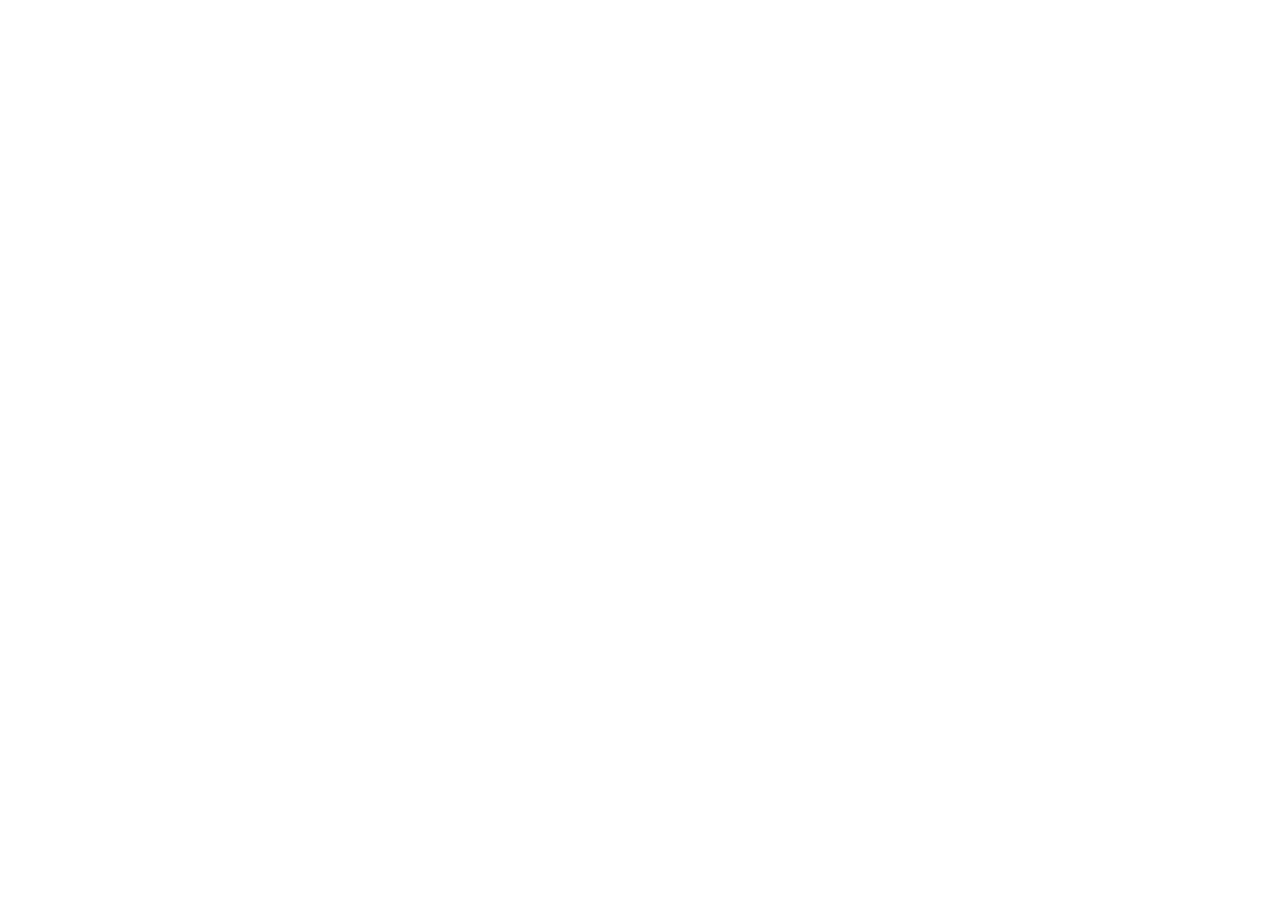
==== confconnect.html @ 3870aa35 "Add files via upload" ====
<!doctype html>
<html>
     <head>
          <title>Connections | F451</title>
          <style>
               @import url('https://fonts.googleapis.com/css2?family=Geist+Pixel&family=Redaction+35:ital,wght@0,400;0,700;1,400&family=Redaction+50:ital,wght@0,400;0,700;1,400&display=swap');

::selection{
     background:rgba(196, 91, 46,0.5);
     color:#ffefdf;
}

/*headings*/

h2, h3, h4, h5, h6{
     font-family:"Redaction 50";
}

/*page's body*/
body{
     font-size:14px;
     font-family:courier new;
}

.wholebody{
     background-color:rgba(0,0,0,0.3);
     height:500px;
     box-shadow:0px 0px 20px 5px rgba(255,255,255,0.1);
}

/*main content*/
.main{
     display:flex;
}

.content{
     margin:20px;
     height:500px;
     color:white;
}

p{
     line-height:1.5;
}

/*blockquotes*/
blockquote{
     font-size:16px;
     color:#ffbb6f;
}
          </style>
     </head>
     <body>
          <div class="content">
               
          </div>
     </body>
</html>
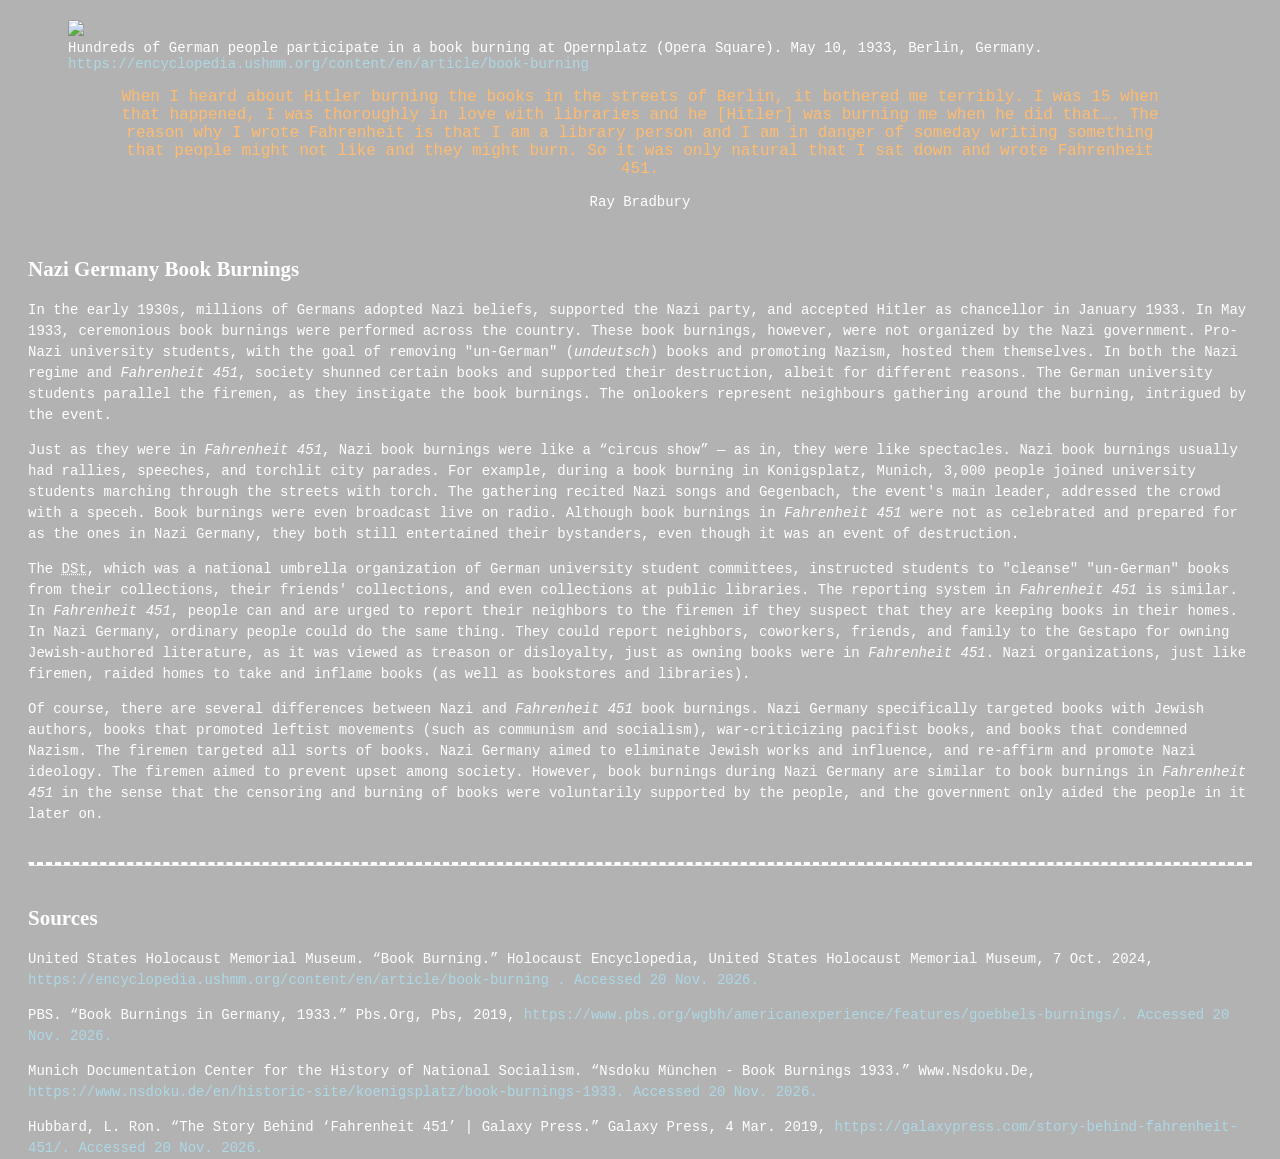
==== commit 012f5d89: "Update confconnect.html" ====
--- a/confconnect.html
+++ b/confconnect.html
@@ -5,13 +5,12 @@
           <style>
                @import url('https://fonts.googleapis.com/css2?family=Geist+Pixel&family=Redaction+35:ital,wght@0,400;0,700;1,400&family=Redaction+50:ital,wght@0,400;0,700;1,400&display=swap');
 
-::selection{
+               ::selection{
      background:rgba(196, 91, 46,0.5);
      color:#ffefdf;
 }
 
 /*headings*/
-
 h2, h3, h4, h5, h6{
      font-family:"Redaction 50";
 }
@@ -20,17 +19,7 @@
 body{
      font-size:14px;
      font-family:courier new;
-}
-
-.wholebody{
      background-color:rgba(0,0,0,0.3);
-     height:500px;
-     box-shadow:0px 0px 20px 5px rgba(255,255,255,0.1);
-}
-
-/*main content*/
-.main{
-     display:flex;
 }
 
 .content{
@@ -43,6 +32,26 @@
      line-height:1.5;
 }
 
+a{
+     color:lightblue;
+     text-decoration:none;
+}
+
+/*scrollbar*/
+::-webkit-scrollbar {
+  width: 15px;
+  height: 10px;
+}
+
+::-webkit-scrollbar-track {
+  background: rgba(90, 99, 194, 0.3); 
+}
+
+::-webkit-scrollbar-thumb {
+  background: rgb(122, 153, 184); 
+  border: 2px solid black; 
+}
+
 /*blockquotes*/
 blockquote{
      font-size:16px;
@@ -52,7 +61,31 @@
      </head>
      <body>
           <div class="content">
-               
+               <figure>
+                    <img src="https://encyclopedia.ushmm.org/images/large/485862cd-b142-4c05-9a6f-c809642d4740.jpeg" style="width:100%;">
+                    <figcaption>Hundreds of German people participate in a book burning at Opernplatz (Opera Square). May 10, 1933, Berlin, Germany. <a href="https://encyclopedia.ushmm.org/content/en/article/book-burning">https://encyclopedia.ushmm.org/content/en/article/book-burning</a></figcaption>
+               </figure>
+               <figure style="text-align:center;">
+                    <blockquote>When I heard about Hitler burning the books in the streets of Berlin, it bothered me terribly. I was 15 when that happened, I was thoroughly in love with libraries and he [Hitler] was burning me when he did that…. The reason why I wrote Fahrenheit is that I am a library person and I am in danger of someday writing something that people might not like and they might burn. So it was only natural that I sat down and wrote Fahrenheit 451.</blockquote>
+                    <figcaption>Ray Bradbury</figcaption>
+               </figure>
+               <br>
+               <h2>Nazi Germany Book Burnings</h2>
+               <p>In the early 1930s, millions of Germans adopted Nazi beliefs, supported the Nazi party, and accepted Hitler as chancellor in January 1933. In May 1933, ceremonious book burnings were performed across the country. These book burnings, however, were not organized by the Nazi government. Pro-Nazi university students, with the goal of removing "un-German" (<i>undeutsch</i>) books and promoting Nazism, hosted them themselves. In both the Nazi regime and <i>Fahrenheit 451</i>, society shunned certain books and supported their destruction, albeit for different reasons. The German university students parallel the firemen, as they instigate the book burnings. The onlookers represent neighbours gathering around the burning, intrigued by the event.</p>
+               <p>Just as they were in <i>Fahrenheit 451</i>, Nazi book burnings were like a <q>circus show</q> — as in, they were like spectacles. Nazi book burnings usually had rallies, speeches, and torchlit city parades. For example, during a book burning in Konigsplatz, Munich, 3,000 people joined university students marching through the streets with torch. The gathering recited Nazi songs and Gegenbach, the event's main leader, addressed the crowd with a speceh. Book burnings were even broadcast live on radio. Although book burnings in <i>Fahrenheit 451</i> were not as celebrated and prepared for as the ones in Nazi Germany, they both still entertained their bystanders, even though it was an event of destruction.</p>
+               <p>The <abbr title="Deutsche Studentenschaft -- German Student Union">DSt</abbr>, which was a national umbrella organization of German university student committees, instructed students to "cleanse" "un-German" books from their collections, their friends' collections, and even collections at public libraries. The reporting system in <i>Fahrenheit 451</i> is similar. In <i>Fahrenheit 451</i>, people can and are urged to report their neighbors to the firemen if they suspect that they are keeping books in their homes. In Nazi Germany, ordinary people could do the same thing. They could report neighbors, coworkers, friends, and family to the Gestapo for owning Jewish-authored literature, as it was viewed as treason or disloyalty, just as owning books were in <i>Fahrenheit 451</i>. Nazi organizations, just like firemen, raided homes to take and inflame books (as well as bookstores and libraries).</p>
+               <p>Of course, there are several differences between Nazi and <i>Fahrenheit 451</i> book burnings. Nazi Germany specifically targeted books with Jewish authors, books that promoted leftist movements (such as communism and socialism), war-criticizing pacifist books, and books that condemned Nazism. The firemen targeted all sorts of books. Nazi Germany aimed to eliminate Jewish works and influence, and re-affirm and promote Nazi ideology. The firemen aimed to prevent upset among society. However, book burnings during Nazi Germany are similar to book burnings in <i>Fahrenheit 451</i> in the sense that the censoring and burning of books were voluntarily supported by the people, and the government only aided the people in it later on.</p>
+<br>
+               <hr style="border-top:dashed;">
+               <br>
+               <section class="sources">
+                    <h2>Sources</h2>
+                    <p>United States Holocaust Memorial Museum. “Book Burning.” Holocaust Encyclopedia, United States Holocaust Memorial Museum, 7 Oct. 2024, <a href="https://encyclopedia.ushmm.org/content/en/article/book-burning . Accessed 20 Nov. 2026.">https://encyclopedia.ushmm.org/content/en/article/book-burning . Accessed 20 Nov. 2026.</a></p>
+                    <p>PBS. “Book Burnings in Germany, 1933.” Pbs.Org, Pbs, 2019, <a href="https://www.pbs.org/wgbh/americanexperience/features/goebbels-burnings/. Accessed 20 Nov. 2026.">https://www.pbs.org/wgbh/americanexperience/features/goebbels-burnings/. Accessed 20 Nov. 2026.</a></p>
+                    <p>Munich Documentation Center for the History of National Socialism. “Nsdoku München - Book Burnings 1933.” Www.Nsdoku.De, <a href="">https://www.nsdoku.de/en/historic-site/koenigsplatz/book-burnings-1933. Accessed 20 Nov. 2026.</a></p>
+                    <p>Hubbard, L. Ron. “The Story Behind ‘Fahrenheit 451’ | Galaxy Press.” Galaxy Press, 4 Mar. 2019, <a href="https://galaxypress.com/story-behind-fahrenheit-451/. Accessed 20 Nov. 2026">https://galaxypress.com/story-behind-fahrenheit-451/. Accessed 20 Nov. 2026.</a>
+</p>
+               </section>
           </div>
      </body>
-</html>+</html>
